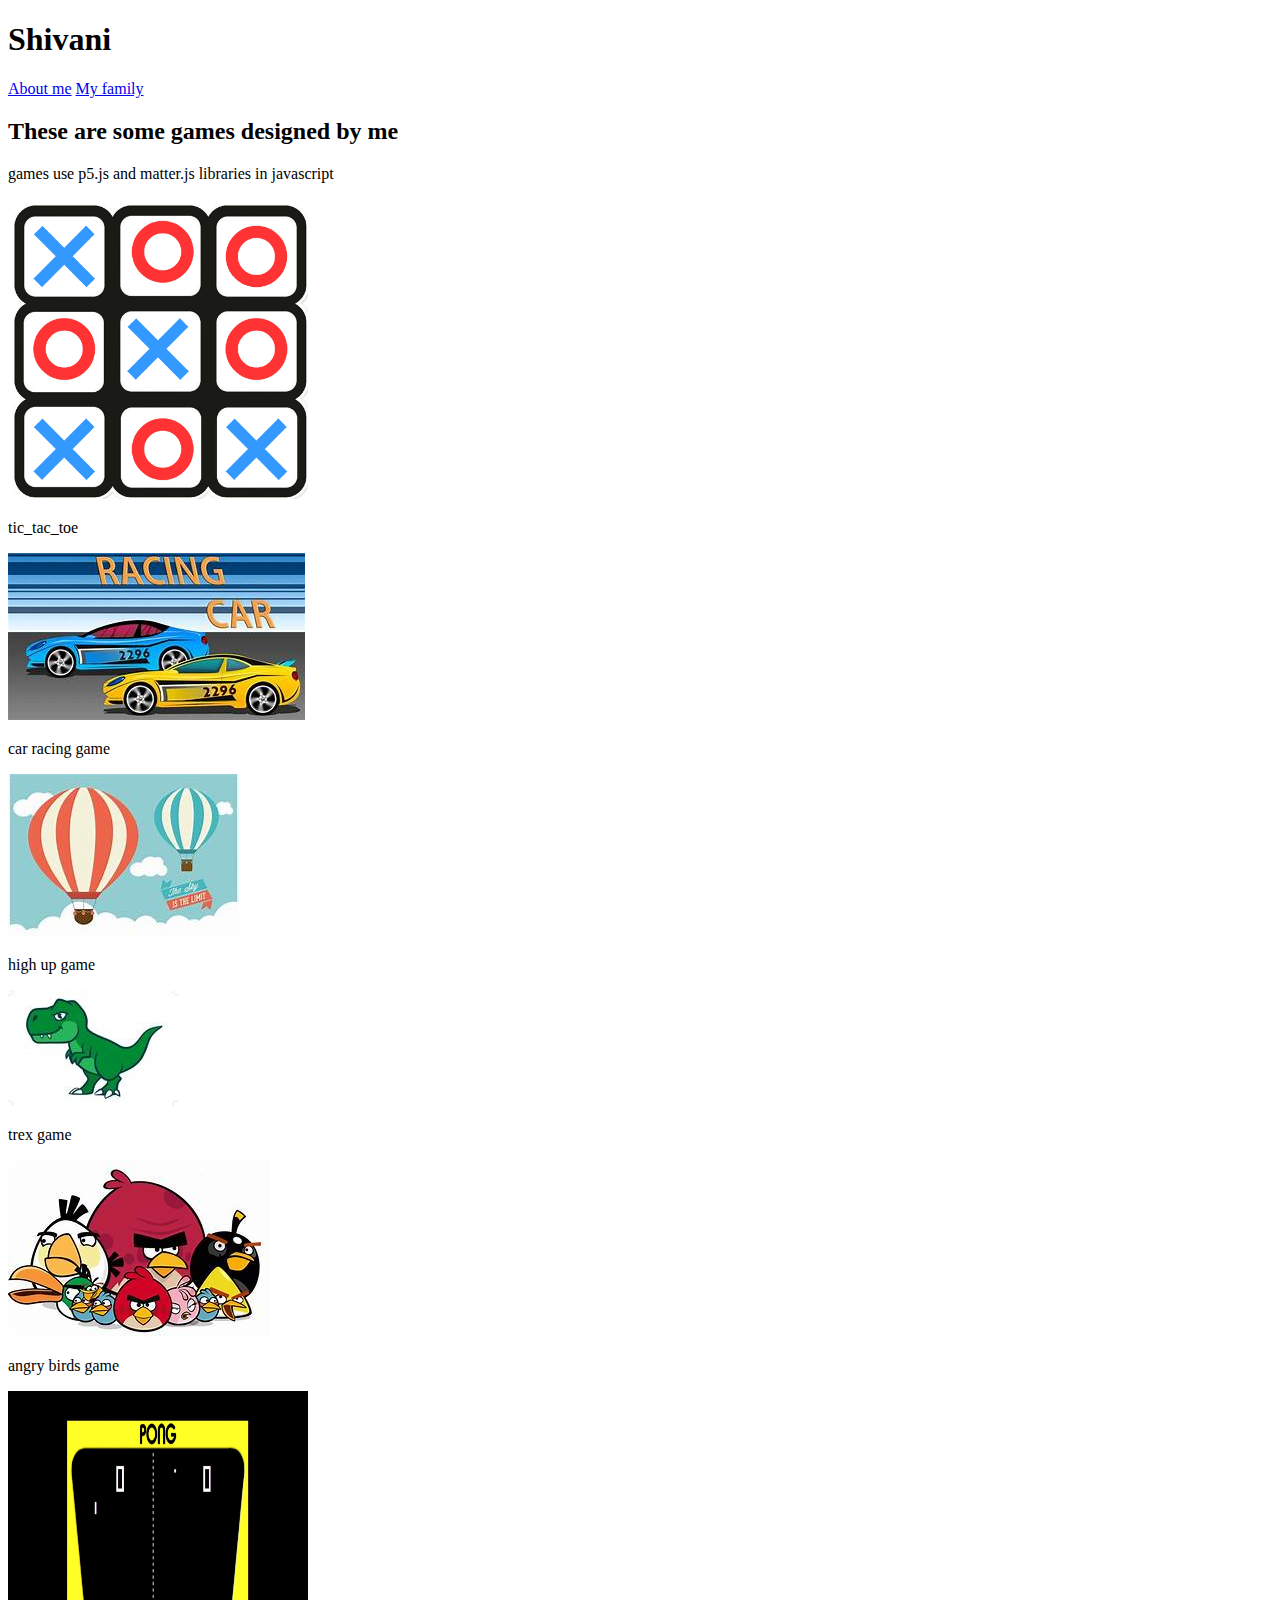
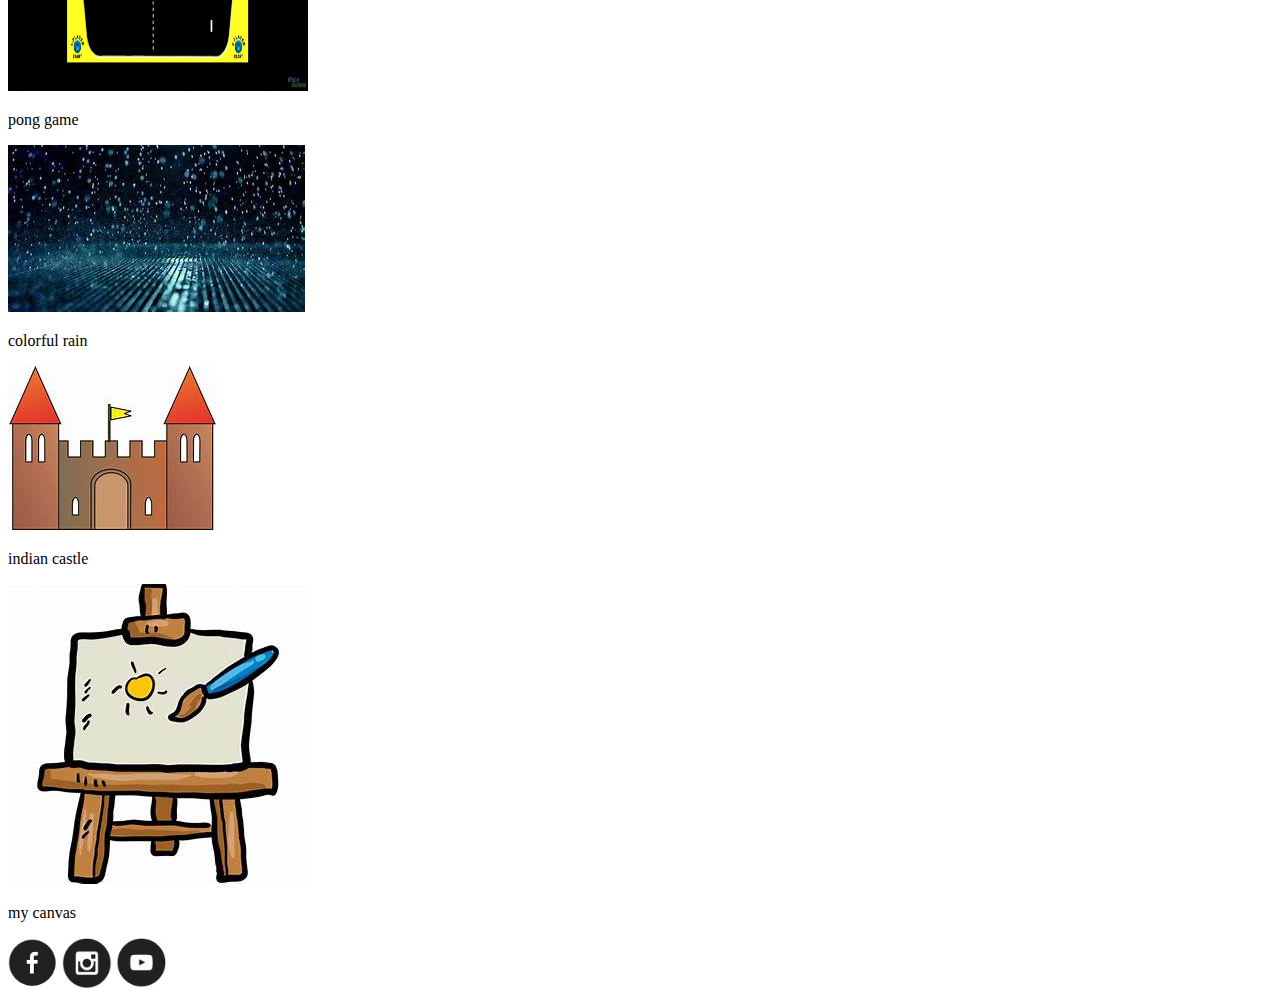
==== index.html @ 786ea978 "added files" ====
<!DOCTYPE HTML>
<HTML>
    <head>
        <title> My Portfolio Page</title>

       <!--<style>
            h1 {
                color:darkblue;
                font-style: Arial Rounded MT Bold ;
            }

            h2 {
                color: blue;
                font-style: Berlin Sans FB;
            }

            p {
                color: cyan;
                font-style: Bookman Old Style;
            }
            
        </style>-->
    </head>
    <body>
        <h1>Shivani</h1>

        <a href="aboutme.html">About me</a>
        <a href="myfamily.html">My family</a>
        
        <h2>These are some games designed by me</h2>

        <p>games use p5.js and matter.js libraries in javascript</p>
        
        <a href="https://shivani2006.github.io/tic_tac_toe/">
            <img src="./images/tictactoe.png" width= 300 height=300>
        </a>
        <p>tic_tac_toe</p>

        <a href="https://shivani2006.github.io/tic_tac_toe/">
            <img src="./images/car race.jpg">
        </a>
        <p>car racing game</p>

        <a href="https://shivani2006.github.io/tic_tac_toe/">
            <img src="./images/balloon.jpg">
        </a>
        <p>high up game</p>

        <a href="https://shivani2006.github.io/tic_tac_toe/">
            <img src="./images/trex.jpg">
        </a>
        <p>trex game</p>

        <a href="https://shivani2006.github.io/tic_tac_toe/">
            <img src="./images/birds.jpg">
        </a>
        <p>angry birds game</p>

        <a href="https://shivani2006.github.io/tic_tac_toe/">
            <img src="./images/pong.jpg" width=300 height=300>
        </a>
        <p>pong game</p>

        <a href="https://shivani2006.github.io/tic_tac_toe/" >
            <img src="./images/rain.jpg">
        </a>
        <p>colorful rain</p>

        <a href="https://shivani2006.github.io/tic_tac_toe/">
            <img src="./images/castle.jpg">
        </a>
        <p>indian castle</p>

        <a href="https://shivani2006.github.io/tic_tac_toe/">
            <img src="./images/canvas.jpg">
        </a>
        <p>my canvas</p>

        <a href="#"><img src="./images/fb.png" width= 50 height= 50 ></a>
        <a href="#"><img src="./images/insta.png" width= 50 height= 50 ></a>
        <a href="#"><img src="./images/youtube.png" width= 50 height= 50 ></a>
        
    </body>
</HTML>
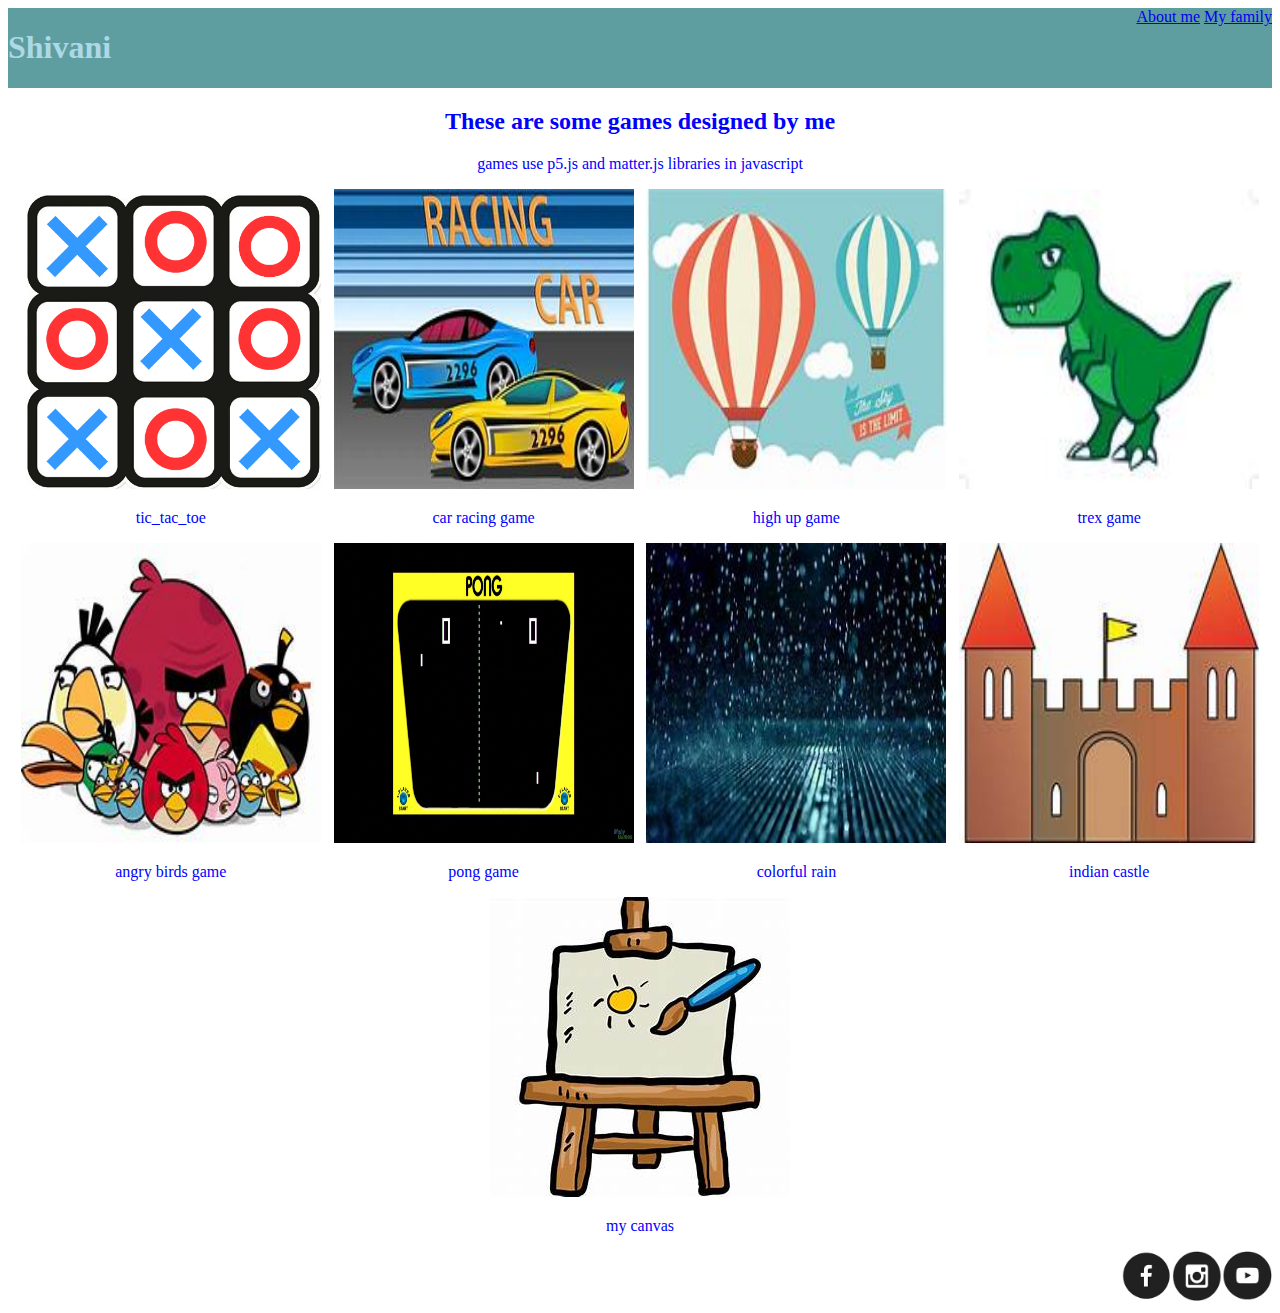
==== commit 38e2927e: "included css" ====
--- a/index.html
+++ b/index.html
@@ -2,83 +2,124 @@
 <HTML>
     <head>
         <title> My Portfolio Page</title>
+       <link rel="stylesheet" href="style.css" type="text/css">
+    </head>
 
-       <!--<style>
-            h1 {
-                color:darkblue;
-                font-style: Arial Rounded MT Bold ;
-            }
+    <body>
+        <div class="header">
+            <h1>Shivani</h1>
 
-            h2 {
-                color: blue;
-                font-style: Berlin Sans FB;
-            }
-
-            p {
-                color: cyan;
-                font-style: Bookman Old Style;
-            }
-            
-        </style>-->
-    </head>
-    <body>
-        <h1>Shivani</h1>
-
-        <a href="aboutme.html">About me</a>
-        <a href="myfamily.html">My family</a>
-        
+            <div class="menu">
+                <a href="aboutme.html">About me</a>
+                <a href="myfamily.html">My family</a>
+                
+            </div>
+              
+        </div>
+       
         <h2>These are some games designed by me</h2>
 
         <p>games use p5.js and matter.js libraries in javascript</p>
+
+        <div class="grid">
+            <div class="item">
+                <a href="https://shivani2006.github.io/tic_tac_toe/">
+                    <img src="./images/tictactoe.png" width= 300 height=300>
+                </a>
+                <p>tic_tac_toe</p>
+            </div>
+            
+            <div class="item">
+                <a href="https://shivani2006.github.io/tic_tac_toe/">
+                    <img src="./images/car race.jpg" width= 300 height=300>
+                </a>
+                <p>car racing game</p>
+    
+            </div>
+           
+            <div class="item">
+                <a href="https://shivani2006.github.io/tic_tac_toe/">
+                    <img src="./images/balloon.jpg" width= 300 height=300>
+                </a>
+                <p>high up game</p>
+    
+            </div>
+           
+    
+           
+            <div class="item">
+                <a href="https://shivani2006.github.io/tic_tac_toe/">
+                    <img src="./images/trex.jpg" width= 300 height=300>
+                </a>
+                <p>trex game</p>
+    
+            </div>
+           
+    
+            
+            <div class="item">
+                <a href="https://shivani2006.github.io/tic_tac_toe/">
+                    <img src="./images/birds.jpg"width= 300 height=300>
+                </a>
+                <p>angry birds game</p>
+    
+            </div>
+           
+    
+
+           
+            <div class="item">
+                <a href="https://shivani2006.github.io/tic_tac_toe/">
+                    <img src="./images/pong.jpg" width=300 height=300>
+                </a>
+                <p>pong game</p>
+    
+            </div>
+           
+    
+            
+            <div class="item">
+                <a href="https://shivani2006.github.io/tic_tac_toe/" >
+                    <img src="./images/rain.jpg" width= 300 height=300>
+                </a>
+                <p>colorful rain</p>
+    
+            </div>
+           
+    
+            
+            <div class="item">
+                <a href="https://shivani2006.github.io/tic_tac_toe/">
+                    <img src="./images/castle.jpg" width= 300 height=300>
+                </a>
+                <p>indian castle</p>
+    
+            </div>
+           
+    
+           
+            <div class="item">
+                <a href="https://shivani2006.github.io/tic_tac_toe/">
+                    <img src="./images/canvas.jpg" width= 300 height=300>
+                </a>
+                <p>my canvas</p>
+    
+            </div>
+       
+          
+
+    
+        </div>
+
+        <div class="footer">
+            <a href="#"><img src="./images/fb.png" width= 50 height= 50 ></a>
+            <a href="#"><img src="./images/insta.png" width= 50 height= 50 ></a>
+            <a href="#"><img src="./images/youtube.png" width= 50 height= 50 ></a>
+         
+
+        </div>
         
-        <a href="https://shivani2006.github.io/tic_tac_toe/">
-            <img src="./images/tictactoe.png" width= 300 height=300>
-        </a>
-        <p>tic_tac_toe</p>
-
-        <a href="https://shivani2006.github.io/tic_tac_toe/">
-            <img src="./images/car race.jpg">
-        </a>
-        <p>car racing game</p>
-
-        <a href="https://shivani2006.github.io/tic_tac_toe/">
-            <img src="./images/balloon.jpg">
-        </a>
-        <p>high up game</p>
-
-        <a href="https://shivani2006.github.io/tic_tac_toe/">
-            <img src="./images/trex.jpg">
-        </a>
-        <p>trex game</p>
-
-        <a href="https://shivani2006.github.io/tic_tac_toe/">
-            <img src="./images/birds.jpg">
-        </a>
-        <p>angry birds game</p>
-
-        <a href="https://shivani2006.github.io/tic_tac_toe/">
-            <img src="./images/pong.jpg" width=300 height=300>
-        </a>
-        <p>pong game</p>
-
-        <a href="https://shivani2006.github.io/tic_tac_toe/" >
-            <img src="./images/rain.jpg">
-        </a>
-        <p>colorful rain</p>
-
-        <a href="https://shivani2006.github.io/tic_tac_toe/">
-            <img src="./images/castle.jpg">
-        </a>
-        <p>indian castle</p>
-
-        <a href="https://shivani2006.github.io/tic_tac_toe/">
-            <img src="./images/canvas.jpg">
-        </a>
-        <p>my canvas</p>
-
-        <a href="#"><img src="./images/fb.png" width= 50 height= 50 ></a>
-        <a href="#"><img src="./images/insta.png" width= 50 height= 50 ></a>
-        <a href="#"><img src="./images/youtube.png" width= 50 height= 50 ></a>
+       
         
     </body>
 </HTML>
--- a/style.css
+++ b/style.css
@@ -0,0 +1,58 @@
+h1 {
+    color:lightblue;
+    font-style: Arial Rounded MT Bold ;
+
+}
+
+.header{
+    background-color: cadetblue;
+    text-shadow: darksalmon;
+    display:flex;
+    justify-content: space-between;
+}
+
+.grid{
+    display:flex;
+    flex-wrap:wrap;
+    justify-content: space-evenly;
+}
+
+h2,p{
+    color: blue;
+    font-style: initial;
+    text-align: center;
+}
+
+h3{
+    color: cyan;
+    font-style: inherit;
+}
+
+.footer{
+    display: flex;
+    justify-content: flex-end;
+}
+
+.aboutMe{
+display:flex;
+flex-direction: row;
+align-items: stretch;
+}
+.desc{
+    color: lightskyblue;
+    font-style: oblique;
+}
+
+.myFamily{
+display: flex;
+flex-flow: row;
+}
+.fam{
+color: lightskyblue;
+font-style: unset;
+}
+
+.myImg{
+border: mediumturquoise;
+border-style: solid;
+}
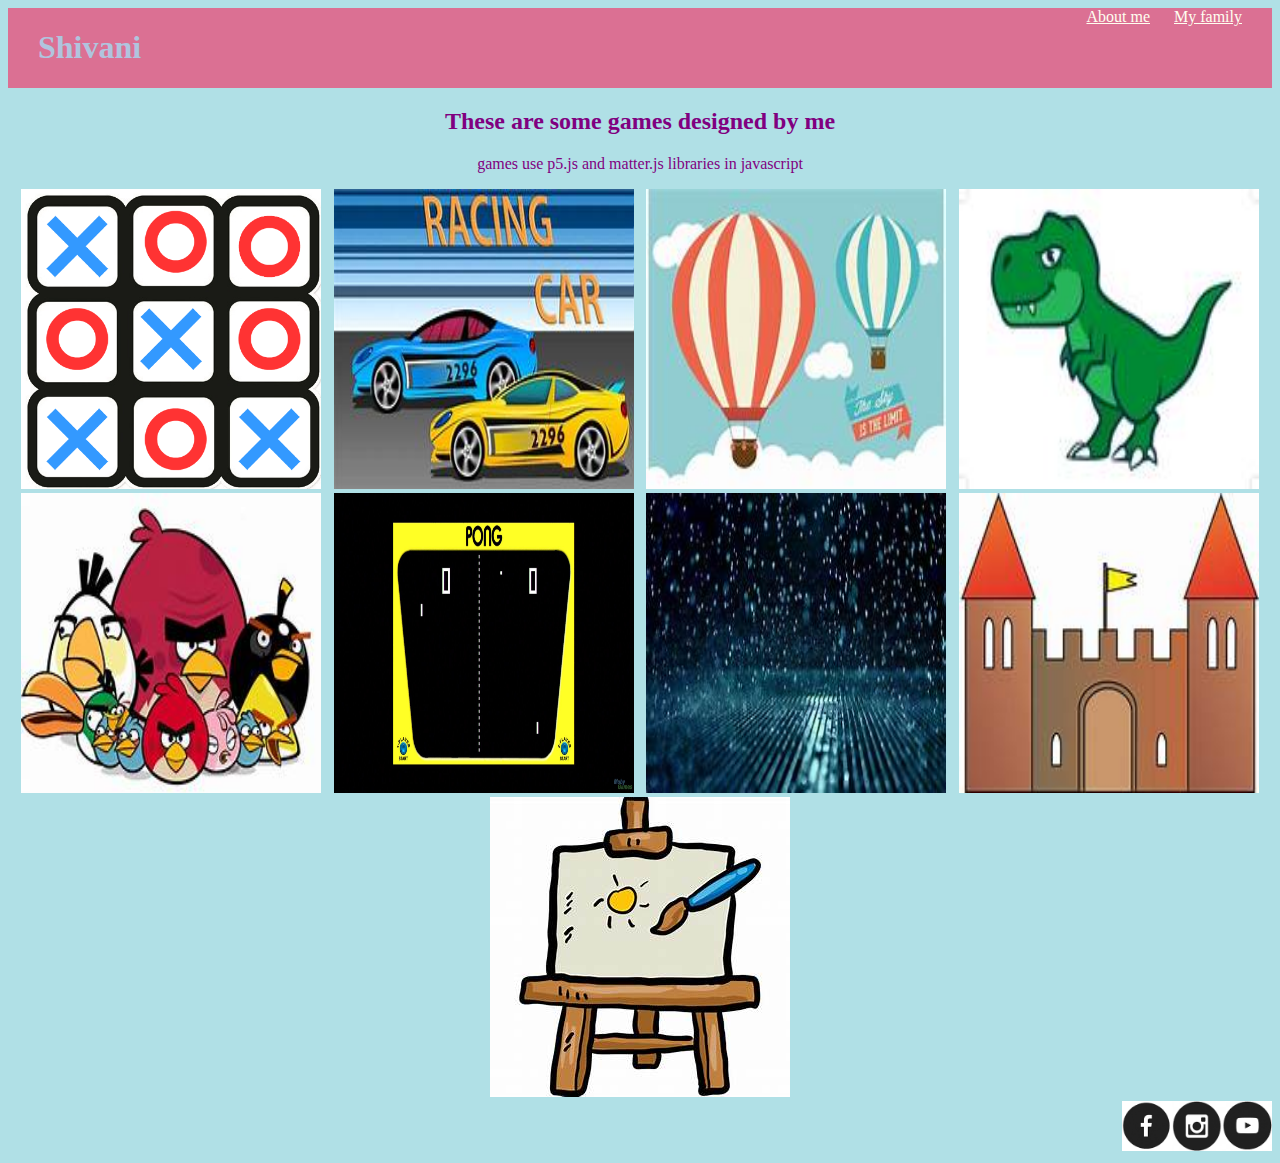
==== commit 95a76ba2: "added opacity" ====
--- a/index.html
+++ b/index.html
@@ -30,7 +30,7 @@
             </div>
             
             <div class="item">
-                <a href="https://shivani2006.github.io/tic_tac_toe/">
+                <a href="https://shivani2006.github.io/car-racing-game/">
                     <img src="./images/car race.jpg" width= 300 height=300>
                 </a>
                 <p>car racing game</p>
@@ -38,7 +38,7 @@
             </div>
            
             <div class="item">
-                <a href="https://shivani2006.github.io/tic_tac_toe/">
+                <a href="https://shivani2006.github.io/high-up-game/">
                     <img src="./images/balloon.jpg" width= 300 height=300>
                 </a>
                 <p>high up game</p>
@@ -48,7 +48,7 @@
     
            
             <div class="item">
-                <a href="https://shivani2006.github.io/tic_tac_toe/">
+                <a href="https://shivani2006.github.io/Trex/">
                     <img src="./images/trex.jpg" width= 300 height=300>
                 </a>
                 <p>trex game</p>
@@ -58,7 +58,7 @@
     
             
             <div class="item">
-                <a href="https://shivani2006.github.io/tic_tac_toe/">
+                <a href="https://shivani2006.github.io/Angry-bird-game/">
                     <img src="./images/birds.jpg"width= 300 height=300>
                 </a>
                 <p>angry birds game</p>
@@ -69,7 +69,7 @@
 
            
             <div class="item">
-                <a href="https://shivani2006.github.io/tic_tac_toe/">
+                <a href="https://studio.code.org/projects/gamelab/PJV5Edmwupe6z_-jv3CpbzFkZY2wurFU24-Vo1p-XwY">
                     <img src="./images/pong.jpg" width=300 height=300>
                 </a>
                 <p>pong game</p>
@@ -79,7 +79,7 @@
     
             
             <div class="item">
-                <a href="https://shivani2006.github.io/tic_tac_toe/" >
+                <a href="https://shivani2006.github.io/colorful-rain/" >
                     <img src="./images/rain.jpg" width= 300 height=300>
                 </a>
                 <p>colorful rain</p>
@@ -89,17 +89,17 @@
     
             
             <div class="item">
-                <a href="https://shivani2006.github.io/tic_tac_toe/">
+                <a href="https://shivani2006.github.io/black-and-white-castle/">
                     <img src="./images/castle.jpg" width= 300 height=300>
                 </a>
-                <p>indian castle</p>
+                <p>castle</p>
     
             </div>
            
     
            
             <div class="item">
-                <a href="https://shivani2006.github.io/tic_tac_toe/">
+                <a href="https://shivani2006.github.io/Canvas-app-2/">
                     <img src="./images/canvas.jpg" width= 300 height=300>
                 </a>
                 <p>my canvas</p>
--- a/style.css
+++ b/style.css
@@ -1,11 +1,12 @@
 h1 {
-    color:lightblue;
+    color:lightsteelblue;
     font-style: Arial Rounded MT Bold ;
+    padding-left: 30px;
 
 }
 
 .header{
-    background-color: cadetblue;
+    background-color: palevioletred;
     text-shadow: darksalmon;
     display:flex;
     justify-content: space-between;
@@ -18,14 +19,17 @@
 }
 
 h2,p{
-    color: blue;
+    color:purple;
     font-style: initial;
     text-align: center;
 }
 
-h3{
-    color: cyan;
-    font-style: inherit;
+.he3{
+    color:darkorchid;
+}
+
+.hea3{
+    color: magenta;
 }
 
 .footer{
@@ -39,8 +43,9 @@
 align-items: stretch;
 }
 .desc{
-    color: lightskyblue;
+    color:indigo;
     font-style: oblique;
+    
 }
 
 .myFamily{
@@ -48,11 +53,57 @@
 flex-flow: row;
 }
 .fam{
-color: lightskyblue;
+color:indigo;
 font-style: unset;
 }
 
 .myImg{
-border: mediumturquoise;
+border: mediumpurple;
 border-style: solid;
 }
+
+.img{
+    border: orchid;
+}
+
+body{
+    background-color:powderblue;
+}
+
+a:link{
+    color: ivory;
+    
+}
+
+a:visited{
+    color: ivory;
+    
+}
+
+.menu{
+  margin-right: 30px;  
+}
+
+.menu a{
+    margin-left: 20px;
+}
+
+.item:hover img{
+    opacity: 0.33;
+}
+
+.item{
+    position: relative;
+}
+
+.item p{
+    position: absolute;
+    top:50%;
+    left:50%;
+    transform: translate(-50%,-50%);
+    opacity: 0;
+}
+
+.item:hover p{
+    opacity:1;
+}